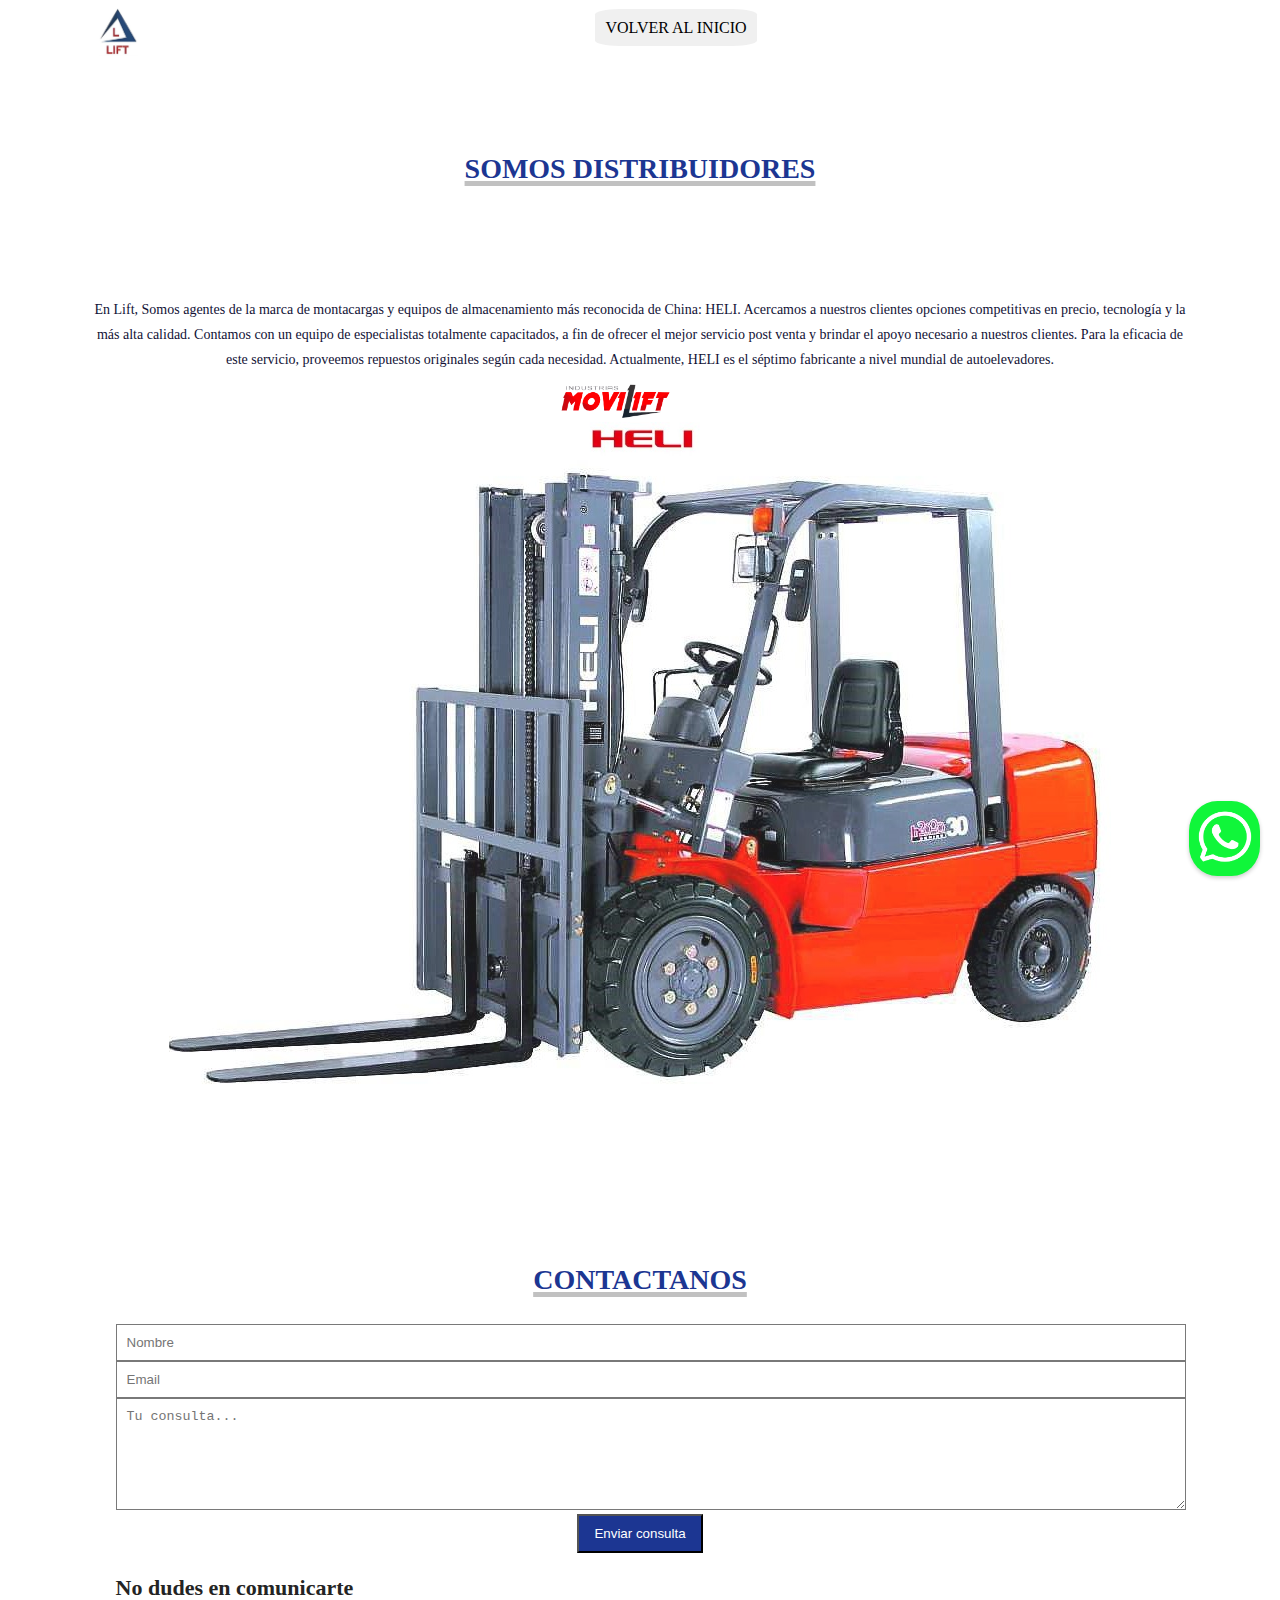
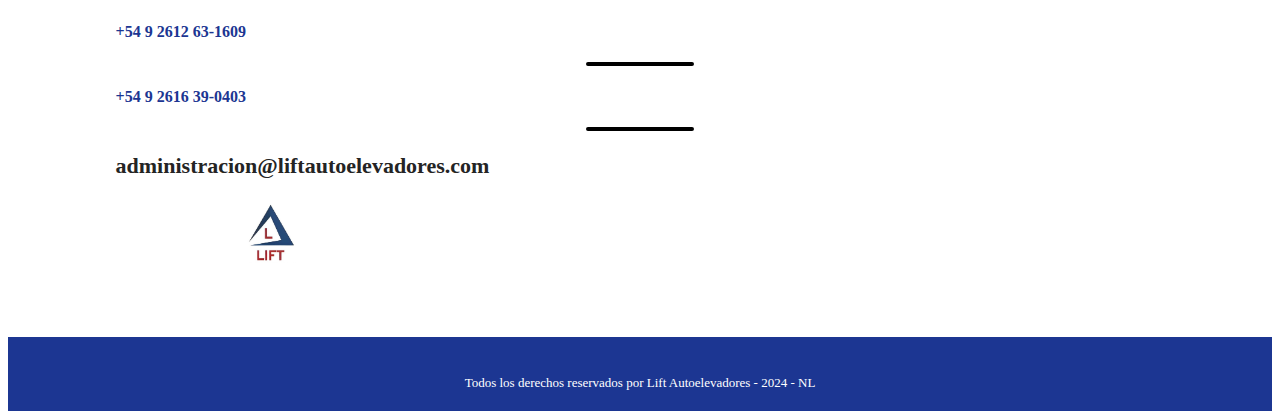
==== distribuidores.html @ 9d46b907 "final" ====
<!DOCTYPE html>
<html lang="es">

<head>
    <meta charset="UTF-8">
    <meta http-equiv="X-UA-Compatible" content="IE=edge">
    <meta name="viewport" content="width=device-width, initial-scale=1.0 user-scalable=no">
    <meta name="description" content="Sitio especialistas en detección de fugas de agua.">
    <meta name="keywords"  content="">
    <link rel="icon" type="image/jpg" href="./imagenes/logochico.jpeg" />
    <link href="https://cdn.jsdelivr.net/npm/bootstrap@5.3.2/dist/css/bootstrap.min.css" rel="stylesheet" integrity="sha384-T3c6CoIi6uLrA9TneNEoa7RxnatzjcDSCmG1MXxSR1GAsXEV/Dwwykc2MPK8M2HN" crossorigin="anonymous">
    <link rel="stylesheet" href="https://cdnjs.cloudflare.com/ajax/libs/font-awesome/6.1.1/css/all.min.css" integrity="sha512-KfkfwYDsLkIlwQp6LFnl8zNdLGxu9YAA1QvwINks4PhcElQSvqcyVLLD9aMhXd13uQjoXtEKNosOWaZqXgel0g==" crossorigin="anonymous" referrerpolicy="no-referrer"
    />
    <link rel="stylesheet" href="estilo.css">
    <title>Lift Autoelevadores</title>
</head>

<body>
    <!-- SECCION I N I C I O -->
    <section id="inicior">
        <div class="contenido m-auto">
            <header>
                <div class="contenido-header">
                    <img class="logo" src="./imagenes/logochico1.jpeg" alt="logo" width="40px">
                    <nav id="nav" class="">
                        <ul id="links">
                            
                            <li><a href="./index.html" onclick="seleccionar(this)" class="volver">VOLVER AL INICIO</a></li>
                            
                        </ul>
                    </nav>
                    <!-- Icono del menu responsive -->
                    <div id="icono-nav" onclick="responsiveMenu()">
                        <i class="fa-solid fa-bars hambuerguesa"></i>
                    </div> 
                    <div class="redes">
                        <a href="https://www.youtube.com/watch?v=YvhI1yljqeE" target="_blank" ><i class="fa-brands fa-youtube"></i></a>
                       
                        <a href="https://www.instagram.com/lift.autoelevadores/" target="_blank"><i class="fa-brands fa-instagram-square"></i></a>
                    </div>
                </div>
            </header>
           
            
                
        </div>
    </section>
 
 <!-- SECCION  Distribuidores-->
 
 <section>
    <div class="container" id="distribuidores">  
        <p class="titulo-seccion  text-center m-auto ">Somos Distribuidores</p>
 </div>
 </div>
    <div class="container-fluid" id="distribuidores"> 
        
        <div class="row" id="nosotros"> 
                    
           <div class="col-md-7 col-xs-12 sobremi m-auto foto">
        
               <p class="text-center text-black fw-bold ">En Lift, Somos agentes de la marca de montacargas y equipos de almacenamiento más reconocida de China: HELI.

                Acercamos a nuestros clientes opciones competitivas en precio, tecnología y la más alta calidad. Contamos con un equipo de especialistas totalmente capacitados, a fin de ofrecer el mejor servicio post venta y brindar el apoyo necesario a nuestros clientes. Para la eficacia de este servicio, proveemos repuestos originales según cada necesidad.
                
                Actualmente, HELI es el séptimo fabricante a nivel mundial de autoelevadores.</p>
                <div class="row m-auto">
                    <div  class="col-6 col-md-6 text-center mt-2 ">
                        <img class="" src="./imagenes/logomovilift.png" alt="" width="160px">
                    </div>
                    <div  class="col-6 col-md-6 text-center mt-2 ">
                        <img class="" src="./imagenes/heli.jpg" alt="" width="140px">
                    </div>
                    
                   
                </div>
           </div>
           <div  class="col-md-5 col-xs-12 m-auto ">
                   <img class="img-fluid foto-nosotros" src="./imagenes/auto4.jpg" alt="obra"   >  
               </div>
             
           </div>
             
       </div>
       
    
    
    
 
 
 
 
 </section>
       


  <!-- SECCTION C O N T A C T O -->


<section id="contacto" class="container">
    <p class="titulo-seccion mb-4 text-center m-auto ">Contactanos</p>

    <div class="contenedor-form ">
     <div class="container">
        <div class="row">
            <div class="col-lg-7 col-xs-12 mt-2">
                <form class="form" id="whatsappForm">
                    <div class="mb-3">
                      <input type="text" id="nombre" name="nombre" placeholder="Nombre" class="input-full">
                    </div>
                    <div class="mt-3">
                      <input type="email" id="email" placeholder="Email" class="input-full">
                    </div>
                    <div class="mt-3">
                      <textarea name="mensaje" id="mensaje" cols="10" rows="6" placeholder="Tu consulta..." class="input-full"></textarea>
                    </div>
                  
                    <div class="text-center">
                      <button type="button" id="enviarBtn" class="btn-enviar mb-2" onclick="enviarWhatsApp()">Enviar consulta</button>
                    </div>
                  </form>   
            </div>
            <div class="col-lg-5 col-xs-12 final ">
                <div class="m-auto">
                    <h3 class="titulo-formulario mt-4">No dudes en comunicarte</h3>
                <h4 class="telefonos fw-bold">+54 9 2612 63-1609</h4>
              <hr class="linea final">
                <h4 class="telefonos fw-bold">+54 9 2616 39-0403</h4>
              <hr class="linea final">
              
              <h3 class="titulo-formulario">administracion@liftautoelevadores.com </h3>
                </div>
                <img class="logoamarillo" src="./imagenes/logochico1.jpeg" alt="" width="50px"> 
        </div>
        
      </div>  
        
    </div>
</section>

    <!-- SECCION INFORMACION -->

    <div id="whatsapp-button">
        <a href="https://wa.me/542612631609?text=¡Hola,%20quisiera%20mas%20información!" target="_blank"><img src="./imagenes/whatsapp.png" >
        </a>
    </div>
    <footer id="footer" class="mt-3">
        
        <div class=" m-auto">
            <a class="redes1" href="https://youtu.be/YvhI1yljqeE?feature=shared" target="_blank" ><i class="fa-brands fa-youtube"></i></a>
            <a class="redes1" href="https://www.instagram.com/lift.autoelevadores/" target="_blank"><i class="fa-brands fa-instagram-square"></i></a>
            <p class="derechos">Todos los derechos reservados por Lift Autoelevadores - 2024 - NL</p>
    </footer>
    
       <script src="https://cdn.jsdelivr.net/npm/bootstrap@5.3.2/dist/js/bootstrap.bundle.min.js" integrity="sha384-C6RzsynM9kWDrMNeT87bh95OGNyZPhcTNXj1NW7RuBCsyN/o0jlpcV8Qyq46cDfL" crossorigin="anonymous"></script>
 </body>
    <script src="script.js"></script>
 </body>

 </html>
---- estilo.css ----
@import url('https://fonts.googleapis.com/css2?family=Poppins:ital,wght@0,100;0,200;0,300;0,400;0,500;0,600;0,700;0,800;0,900;1,100;1,200;1,300;1,400;1,500;1,600;1,700;1,800;1,900&display=swap')

        * {
            margin: 0;
            padding: 0;
            box-sizing: border-box;
            font-family: 'Poppins';
        }
        .cartas :hover{
            background-color:#e7e7e7
        }
        .volver{
            background-color: #f0f0f0;
            padding: 10px;
            border-radius: 15%;
          
        }
        
        .logoamarillo{
          margin-left: 130px; 
        }
        .logotran{
            display: none;
        }
        .color2 a{
            background-color:#1c3692;
            color:#ffffff;
        }
        .color2 a:hover{
            background-color: #0b1b54;
            color:#e4e4e4;
            font-weight: 700;
        }
        html {
            scroll-behavior: smooth;
        }
        /* *********************/
        /* seccion I N I C I O */
        /* *********************/
        .hambuerguesa{
            color:#1c3692;
            width: 30px;
            
        }
        
        /*linear-gradient( rgba(40, 3, 251, 0.441),rgba(37, 0, 245, 0.391)),*/
     
        .redes1 {
            color: #000000;
            
        }
        .redes1 :hover {
            color:#1c3692;
         }

       
        .titulos{
            font-size: 24px;
            font-weight: 800;
            
            
        }
       .inicio{
        color:#1c3692;
        font-weight:bold;
        font-size: 55px;
        margin-top: 30px;
        margin-right: 160px;
       
         }
         .inicio1{
           margin-left: 160px;
        }
        .inicio2{
            color:#1c3692;
            font-weight:bold;
            font-size: 50px;
    
         } 
         #inicio {
            background: url("./imagenes/baner7.png");
            background-size: cover;
             margin-top: 15px;
            background-position:center;
            height:103vh;
            

        }   
         
        #inicio .contenido header {
            background-color: rgb(255, 255, 255);
            position: fixed;
            width: 100%;
            z-index: 1100;
            top: 0;
        }
        
        #inicio .contenido header .contenido-header {
            max-width: 1100px;
            margin: auto;
            display: flex;
            justify-content: space-between;
            align-items: center;
            padding: 6px 10px;
        }
        
        
        #inicio .contenido header .contenido-header nav ul {
            list-style: none;
            display: flex;
            align-items: center;
            margin-top: 10px;
        }
        
        #inicio .contenido header .contenido-header nav ul li a {
            text-decoration: none;
            color: rgb(0, 0, 0);
            margin: 0 12px;
            font-weight: 500;
            transition: .5s;

        }
        
        #inicio .contenido header .contenido-header nav ul li a:hover {
            color:#1c3692;
            font-weight: 800;
        
            
        }
        
        #inicio .contenido header .contenido-header .redes a {
            text-decoration: none;
            font-size: 16px;
            color:#ffffff;
            display: inline-block;
            margin-left: 10px;
            transition: .5s;
            font-weight: 500;
            padding: 5px;
            background-color: #1c3692bb;
            
            
        }
        
        #inicio .contenido header .contenido-header .redes a:hover {
            color:#ffffff;
            font-weight: 600;
            transform: scale(1.1, 1.1);
        }
        
        #inicio .contenido header .contenido-header .seleccionado {
            color:#db2427;
        }
        
        #inicio .contenido .presentacion {
            height: 75vh;
            margin: auto;
           
            display: flex;
            flex-direction: column;
            align-items: center;
            justify-content: center;
    
        }
       
        
        
        #inicio .contenido .presentacion .ayuda1 h3 {
            display: none;
            font-size: 40px;
            margin-bottom: 105px;
            text-align: center;
            color:#ffffff;
             font-weight: 900;
            padding: 20px;
            background-color:#1c3692d7;
        }
        
        
        
        #inicio .contenido .presentacion .descripcion {
            max-width: 70px;
            margin: 25px auto;
            font-size: 18px;
            text-align: center;
        }
        
        #inicio .contenido .presentacion a {
            text-decoration: none;
            display: inline-block;
            margin: 25px;
            padding: 20px 25px;
            border: 2px solid #fff;
            border-radius: 50px;
            color: #000000;
            font-weight: bold;
            text-transform: uppercase;
            transition: .5s;
        }
        
        #inicio .contenido .presentacion a:hover {
            background-color:#ffc107;
            transform: scale(1.2, 1.2);
            
        }
        
        #icono-nav {
            color: #fff;
            display: none;
        }


        
        #icono-nav {
            color: #fff;
            display: none;
        }



        #inicior{
            background: none;
            background-size: none;
            
            background-position:center;
            height:13vh;

      
        } 
        #inicior .contenido header {
            background-color: rgb(255, 255, 255);
            position: fixed;
            width: 100%;
            z-index: 1100;
            top: 0;
        }
        
        #inicior .contenido header .contenido-header {
            max-width: 1100px;
            margin: auto;
            display: flex;
            justify-content: space-between;
            align-items: center;
            padding: 6px 20px;
        }
        
        
        #inicior .contenido header .contenido-header nav ul {
            list-style: none;
            display: flex;
            align-items: center;
            margin-top: 10px;
        }
        
        #inicior .contenido header .contenido-header nav ul li a {
            text-decoration: none;
            color: rgb(0, 0, 0);
            margin: 0 12px;
            font-weight: 500;
            transition: .5s;

        }
        
        #inicior .contenido header .contenido-header nav ul li a:hover {
            color:#1c3692;
            font-weight: 800;
            transform: scale(1.9, 1.9);
            
        }
        
        #inicior .contenido header .contenido-header .redes a {
            text-decoration: none;
            color:#000000;
            display: inline-block;
            margin-left: 10px;
            transition: .5s;
            font-weight: 1000;
            
        }
        
        #inicior .contenido header .contenido-header .redes a:hover {
            color:#1c3692;
            font-weight: 600;
            transform: scale(1.6, 1.6);
        }
          

        /* *********************/
        /* seccion NOSOTROS */
        /* *********************/        

        .problema {

            color:#ffc107;
        }
        .problema :hover {
            transform: scale(1.2, 1.2);
            
        }

        #nosotros {
            max-width: 1100px;
            margin: auto;
            padding: 70px 15px;
            color: #111135;
            
        }
    
        #nosotros .sobremi {
            margin: 10 40px;
            
        }
        
        #nosotros .sobremi .titulo-seccion {
            font-size: 28px;
            font-weight: 800;
            text-transform: uppercase;
            color: #1c3692;
            text-decoration: underline;
            text-decoration-color:#c1c1c1;
            text-decoration-thickness: 5px;
        }
        
        #nosotros .sobremi h2 {
            font-size: 34px;
            font-weight: bold;
            margin: 20px 0;
            letter-spacing: 2px;
        }
        
        #nosotros .sobremi h2 span {
            color:#ffc107;
        }
        
        #nosotros .sobremi h3 {
            font-size: 18px;
            font-weight: 500;
            text-transform: uppercase;
            margin-bottom: 20px;
            letter-spacing: 1px;
        }
        
        #nosotros .sobremi p {
            font-size: 14px;
            line-height: 25px;
            margin-bottom: 12px;
        }

        
        #nosotros .sobremi a {
            display: inline-block;
            text-decoration: none;
            color: #000;
            border-radius: 30px;
            border: 1px solid #000;
            padding: 10px 20px;
            margin-top: 30px;
            transition: .5s;
           
        }
        
        #nosotros .sobremi a:hover {
            background-color:#ffc107;
            color: #050505;
        }

        #whatsapp-button {
            position: fixed;
            bottom: 20px;
            right: 20px;
        }

        .foto-nosotros{
         opacity: 0.9;
         
         
        }
        .foto-nosotros:hover{
            opacity: 1.9; 
           
        }

       
        #whatsapp-button a img {
            width: 55px; /* Ajusta el tamaño según tu preferencia */
            border-radius: 40%;
            box-shadow: 0 2px 4px rgba(0, 0, 0, 0.2);
            background-color: #10f63a; /* Color de WhatsApp */
            padding: 8px;
            
        }
        
        #whatsapp-button a img:hover {
            background-color:#1c3692;/* Cambia el color al pasar el mouse */
            opacity: 1;
            
        }
        

        .contador-obras {
            background: linear-gradient(#1c3692, #0000008a,#ef0d0d7b,#0000008a, #1c3692), url("./imagenes/portada.jpg");
            background-size: cover;
            background-position:center;
            height:35vh;
            width: 90%;
            align-items: center;
            justify-content: center;
    
        }
        .counting{
            
            
            align-items: center;
            justify-content: center;
    
        }
                    
        
        .counting .count{
            font-size: 45px;
            color: rgb(255, 255, 255);
            font-weight: 800;
            
        }



       
        /* seccion S K I L L S */
        /* *********************/
        
        .seccion2 {
            width: 80%;
            border-radius: 5px;
            color: white;
            
          }
        .direccion {
            color: #575656;
          }
        .datos {
            font-size: small;
            color: #575656;
          }
        .color1 {
            font-family: Georgia, "Times New Roman", Times, serif;
            color:#ffc107;
          }
        .parrafo {
            color: #575656;
          }
        
        .nombre {
            color:#ffc107;
            font-weight: 500;
          }
        .contenedor-skills {
            background: linear-gradient(#000000d3,#1c3692dd,#00000000,#1c369292,#000000d3 ), url("./imagenes/autoelevador0.jpg");
            background-repeat: no-repeat;
            background-size: cover;
            color: #fff;
            background-position: center center;
            padding: 40px ;
            text-align: center;
        }
        
        .contenedor-skills .skill {
            max-width: 800px;
            margin: 20px auto;
        }
        
        .contenedor-skills .skill .info {
            display: flex;
            justify-content: space-between;
        }
        
        .contenedor-skills .skill .lista {
            display: inline-block;
            margin-right: 20px;
            height: 10px;
            width: 10px;
            background-color: #fff;
        }
        
        .contenedor-skills .skill .barra {
            background-color: #919191;
            width: 100%;
            height: 6px;
            margin: 0px 0px;
        }
        
        .contenedor-skills .skill .barra .barra-progreso1 {
            background-color: #fff;
            width: 65%;
            height: 6px;
            animation: progreso1 2s forwards;
        }
        
        .contenedor-skills .skill .barra .barra-progreso2 {
            background-color: #ffffff;
            width: 90%;
            height: 6px;
            animation: progreso2 2s forwards;
        }
        
        .contenedor-skills .skill .barra .barra-progreso3 {
            background-color: #fff;
            width: 90%;
            height: 6px;
            animation: progreso3 2s forwards;
        }
        
        .contenedor-skills .skill .barra .barra-progreso4 {
            background-color: #fff;
            width: 85%;
            height: 6px;
            animation: progreso4 2s forwards;
        }
        
        @keyframes progreso1 {
            0% {
                width: 0;
            }
            100% {
                width: 99.5%;
            }
        }
    
         
        #servicios {
            padding: 70px 15px;
            text-align: center;
            background-color: #ffffff;
        }
        
        
        #servicios .titulo-seccion {
            font-size: 28px;
            font-weight: 800;
            text-transform: uppercase;
            color: #1c3692;
            text-decoration: underline;
            text-decoration-color:#c1c1c1;
            text-decoration-thickness: 5px;
        }
        
        #servicios .fila {
            display: flex;
            justify-content: space-between;
            max-width: 1150px;
            margin: 30px auto;
        }
          
       
        

        #servicios .fila .servicio {
            max-width: 350px;
            background-color:#1c3692;
            padding: 28px;
            margin: 0 5px;
            border-radius: 5px;
            transition: .5s;
        }
        
        #servicios .fila .servicio:hover {
            box-shadow: 5px 5px 10px #db2427, -5px -5px 10px#1c3692;
        }
        
        #servicios .fila .servicio .icono {
            display: inline-block;
            width: 80px;
            height: 80px;
            border-radius: 50%;
            background-color:#db2427;
            padding: 20px;
            margin-bottom: 25px;
        }
    
        
        #servicios .fila .servicio h4 {
            font-size: 22px;
            margin-bottom: 25px;
        }
        
        #servicios .fila .servicio hr {
            width: 30%;
            margin: auto;
            color: #ffffff;
            margin-bottom: 25px;
            border: 2px solid #ffffff; 
        
           border-radius: 3px;
            
        }
        
        #servicios .fila .servicio ul {
            
           
          
            margin-bottom: 10px;
        }
        
        #servicios .fila .servicio p {
            font-size: 14px;
            line-height: 22px;
        }




        /* *********************/
        /* seccion C O N T A C T O */
        /* *********************/
        

    
        #contacto  {
            padding: 70px 15px;
            text-align: center;
            background-color: #ffffff;
            margin: auto;
            
             }
            
    #contacto .contenedor-form .fila {
    margin-bottom: 15px;
    }
    
    #contacto .contenedor-form input,
    #contacto .contenedor-form textarea {
    padding: 10px;
    border: 0.5px solid #0000008a;
    
    }
    
    
    #contacto .contenedor-form .input-full {
    width: 100%;
    }
    

    
    #contacto .contenedor-form {
    max-width: 85%;
    margin: auto;
    }
    
    #contacto .contenedor-form .fila {
    margin-bottom: 15px;
    }
    
    #contacto .contenedor-form input,
    #contacto .contenedor-form textarea {
    padding: 10px;
    border: 0.5px solid #0707078a;
    
    }
    
    .final {
        text-align: start;
       
    }
    #contacto .contenedor-form .input-full {
    width: 100%;
    }
    
    #contacto .titulo-seccion {
        font-size: 28px;
        font-weight: 800;
        text-transform: uppercase;
        color: #1c3692;
        text-decoration: underline;
        text-decoration-color:#c1c1c1;
        text-decoration-thickness: 5px;
    }
    
    #contacto .btn-enviar {
    display: block;
    margin: auto;
    cursor: pointer;
    transition: .5s;
    padding: 10px 15px !important;
    background-color:#1c3692;
    color: #ffffff;
    }
    #contacto .btn-enviar:hover{
    background-color:#1c3692;
    color:#000000;  
    font-weight: 700;
    }   
    #contacto .titulo-formulario {
    font-size: 22px;
    color: #242424;
    font-weight: 700;
     
     
    }
    .linea {
        border: 2px solid #000000; 
        
         width: 10%;
        border-radius: 3px; 

    }
 
     /*seccion distribuidores */

      
        #distribuidores {
             

            text-align: center;
            background-color: #ffffff;
            
        }
        
        
        #distribuidores .titulo-seccion {
           
            font-size: 28px;
            font-weight: 800;
            text-transform: uppercase;
            color: #1c3692;
            text-decoration: underline;
            text-decoration-color:#c1c1c1;
            text-decoration-thickness: 5px;
        }   
        .subrayado{
            text-decoration: underline;
            color: #1c3692;
        }
        .carousel-container {
            
            overflow: hidden;
            width: 100%;
        }
        
        .carousel {
            padding: 70px 15px;
            display: flex;
            transition: transform 0.2s ease-in-out;
        }
        
        .carousel img {
            width: 100px; /* Ajusta el tamaño según tus necesidades */
            margin: 0 50px; /* Espacio entre las imágenes */
        }
        /*#fondo{
            
            background: url("./imagenes/fondo.png");
            background-size: cover;
             margin-top: 15px;
            background-position:center;
            height:80vh;
        }
        .fondo2{
            display: none;
        }*/
        /* *********************/
        /* seccion F O O T E R */
        /* *********************/

        footer {
           background-color:#1c3692;
            color: #ffffff;
            text-align: center;
            padding: 7px 0;
        }
        
        footer .redes1 {
            text-decoration: none;
            color: #ffffff;
            display: inline-block;
            margin: 5px;
            font-size: 26px;
        }
        #footer .redes1 :hover {
            color:#ffffff;
            font-weight: 400;
            transform: scale(1.2, 1.2);
         }

/* Estilos para el contenedor del texto */
.text-container {
    text-align: center;
    margin-top: 100px;
    font-size: 24px;
    font-weight: bold;
}

/* Estilos para el texto a revelar */
.reveal-text {
    opacity: 0;
    animation: reveal 4s linear forwards;
}

@keyframes reveal {
    0% {
        opacity: 0;
    }
    100% {
        opacity: 1;
    }
}

.derechos{
    font-size: small;
    font-weight: 500;
}
.img{
    display: flex;
    width: 600px;
    height: 430px;
  
} 
.img img {
    width: 0px;
    flex-grow: 1;
    object-fit: cover;
    opacity: .8;
    transition: .5s ease;
    
}

.img img:hover{
    cursor:all-scroll;
    width: 300px;
    opacity: 1;
    filter: contrast(120%);

}


.portada{
     
    align-items: center;
    justify-content: center;

}
.portada1{
    padding: 40px 0px;
    align-items: center;
    justify-content: center;

}
.telefonos{
    color: #1c3692;
}

        /* *********************/
        /* seccion R E S P O N S I V E */
        /* *********************/
        
        @media screen and (max-width: 800px) {
           
            .redes {
                display: none;
            }
            
            nav {
                display: none;
            }
            nav.responsive {
                display: block;
                background-color: rgba(255, 255, 255, 0.8);
                width: 100%;
                position: absolute;
                top: 40px;
                left: 0;
                
                
    
            }
            nav.responsive ul {
                display: block !important;
                text-align: center;
                
            }
            nav.responsive ul li {
                margin: 5px 0;
            }
            #icono-nav {
                display: block;

            }
            
            
            
             /* seccion HABLIDADES MI */
             .contenedor-skills {
                padding: 50px 20px;
            }
            
             /* seccion SERVICIOS */
              #nosotros {
                padding: 50px 0;
              }
        #servicios {
            padding: 50px 0;
        }
        #servicios .fila {
            display: block;
        }
        #servicios .fila .proyecto {
            margin: 10px auto;
        }
        /* seccion CONTACTO */
        #contacto {
            padding: 50px 0px;
        }
        #contacto .contenedor-form .mitad {
            margin-bottom: 15px;
            display: block;
        }
        #contacto .contenedor-form .mitad input {
            width: 100%;
            margin-bottom: 15px;
        }
     
            .logo{
                width: 30px;
                margin-left: 15px;
            }
            .linea{
                display: none;
            }
            .final {
                text-align: center;
               
            }
            
            .logoamarillo{
                margin-left: 0px; 
                width: 75px;
            }

            .contador-obras {
               
                background-size: cover;
                background-position:center;
                height: 75vh;
                align-items: center;
                justify-content: center;
        
            }
            .counting{

                align-items: center;
                justify-content: center;
        
            }
                        
        
            .counting .count{
                font-size: 45px;
                color: rgb(255, 255, 255);
                font-weight: 800;
                
            }
            #contacto .titulo-formulario {
    
                font-size: 15px;
                font-weight: 700;
                color: #000000;
                 
                 
                }
          .redes1 {
                    color: #ffffff;
                }
                .redes1 :hover {
                    color:#ffc107;
                    
                 }
                 #icono-nav {
                    display: block;
                }
                #inicio{
                    background: url("./imagenes/2.png");
                    background-size: cover;
                     margin-top: 15px;
                    background-position:center;
                    height:75vh;
                }
             
                #inicio .contenido .presentacion .ayuda1 h3 {
                    font-size: 20px;
                  
                    #inicio .contenido .presentacion .ayuda1 h3 {
                        font-size: 25px;
                        margin-bottom: 125px;
                        text-align: center;
                        color:#ffffff;
                         font-weight: 900;
                        padding: 20px;
                        background-color:#1c3692cb;
                    }
                    
                /* seccion SOBRE MI */
                #sobremi {
                    padding: 50px 0;
                    display: block;
                }
                #sobremi .contenedor-foto {
                    max-width: 200px;
                    margin: auto;
                }
                #sobremi .contenedor-foto img {
                    width: 100%;
                    padding: 8px;
                }
                #sobremi .sobremi .titulo-seccion {
                    text-align: center;
                    margin-top: 10px;
                }
                #sobremi .sobremi h2 {
                    font-size: 25px;
                    
                }
                /* seccion MIS SERVICIOS */
                #servicios {
                    padding: 40px 15px;
                }
                #servicios .fila {
                    display: block;
                }
                #servicios .fila .servicio {
                    margin: 10px auto;
                }
                /* seccion HABLIDADES MI */
                .contenedor-skills {
                    padding: 50px 20px;
                }
                /* seccion PORTFOLIO */
                #portfolio {
                    padding: 50px 0;
                }
                #portfolio .fila {
                    display: block;
                }
                #portfolio .fila .proyecto {
                    margin: 10px auto;
                }
                /* seccion CONTACTO */
                #contacto {
                    padding: 50px 0px;
                }
                #contacto .contenedor-form .mitad {
                    margin-bottom: 15px;
                    display: block;
                }
                #contacto .contenedor-form .mitad input {
                    width: 100%;
                    margin-bottom: 15px;
                }


                
            }
            
                     /* seccion MIS SERVICIOS */
            #servicios {
                padding: 50px 15px;
            }
            #servicios .fila {
                display: block;
            }
            #servicios .fila .servicio {
                margin: 10px auto;
            }
           
            .logonos{
                display: none;
            }
            #inicio .contenido .presentacion {
                height: 75vh;
                margin: auto;
               
                display: flex;
                flex-direction: column;
                align-items: center;
                justify-content: center;
        
            }
           
            
            
            #inicio .contenido .presentacion .ayuda1 h3 {
                display: flex;
                font-size: 30px;
                margin-bottom: 105px;
                text-align: center;
                color:#ffffff;
                 font-weight: 900;
                padding: 20px;
                background-color:#1c3692d7;
            }
            .carousel img {
                width: 80px; /* Ajusta el tamaño para pantallas más pequeñas */
                margin: 0 15px;
            }
            .carousel {
                padding: 40px 15px;
                display: flex;
                transition: transform 0.2s ease-in-out;
            }
            
 }
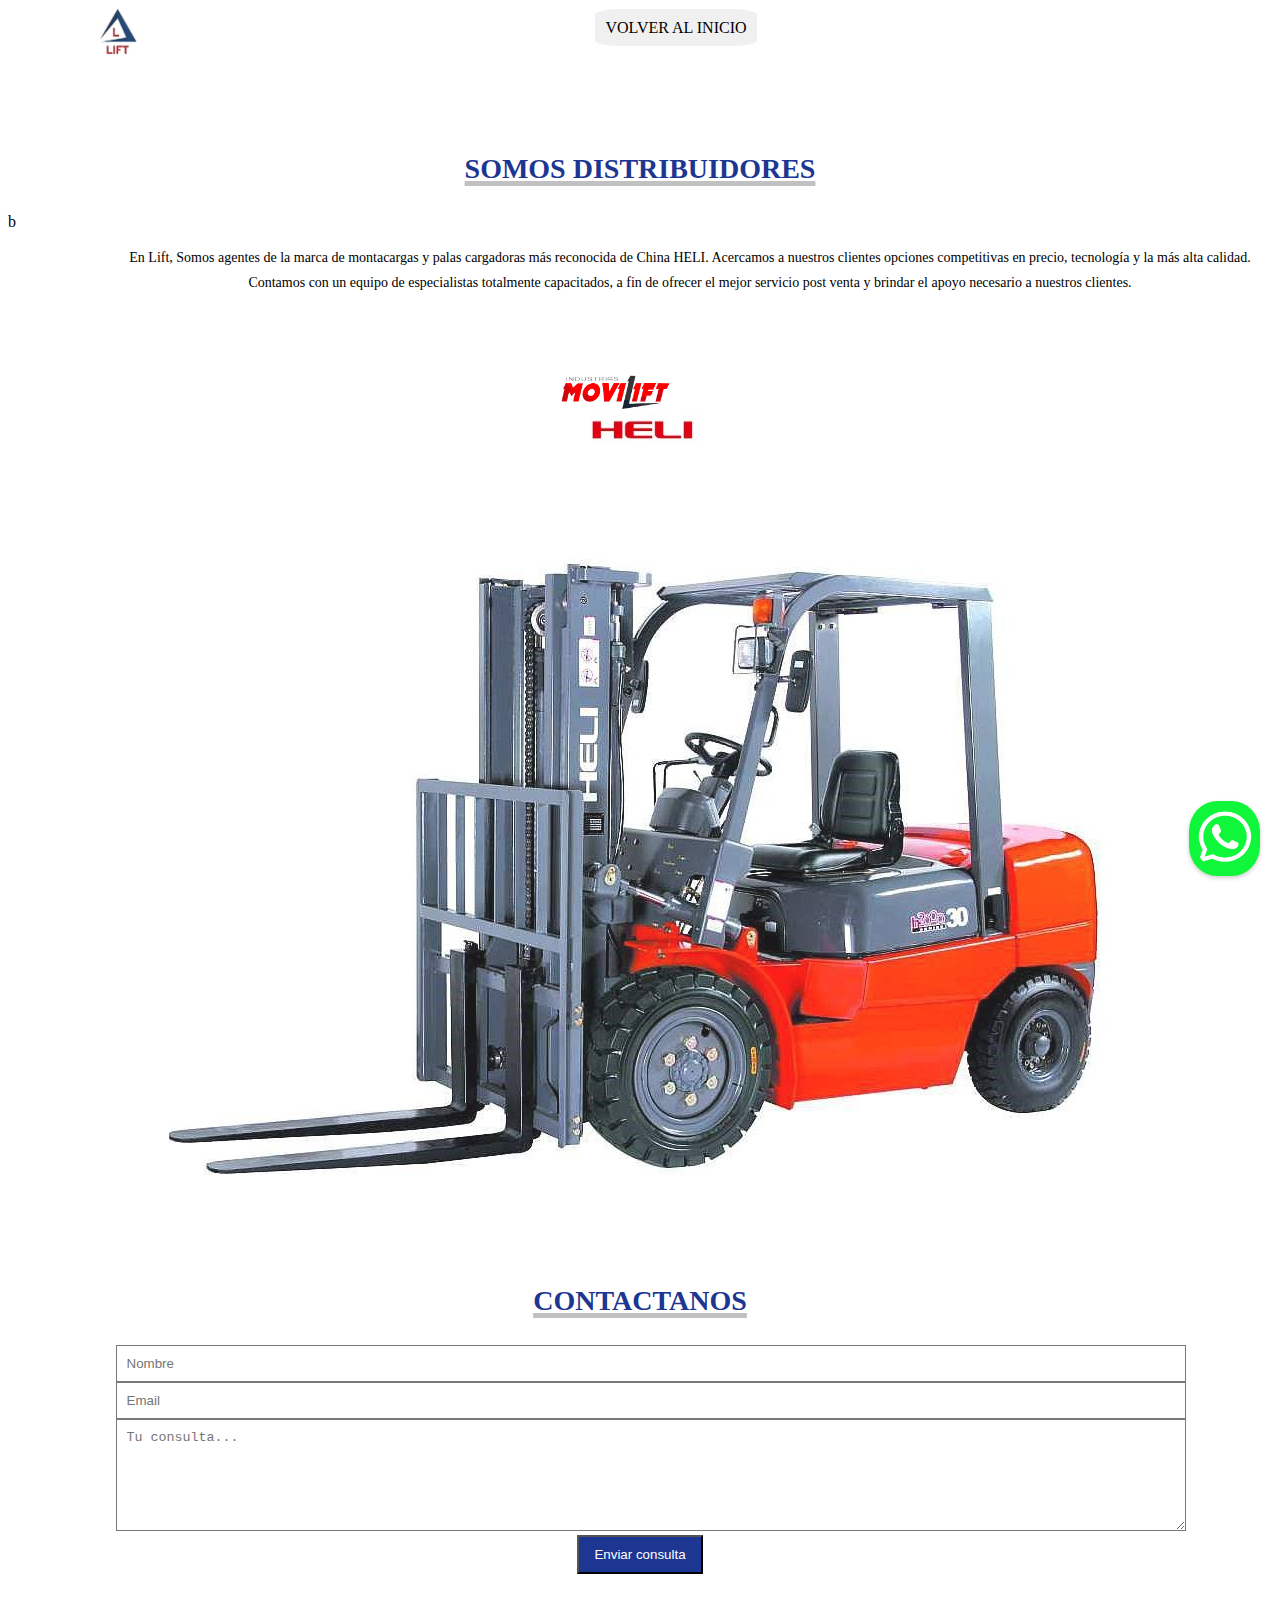
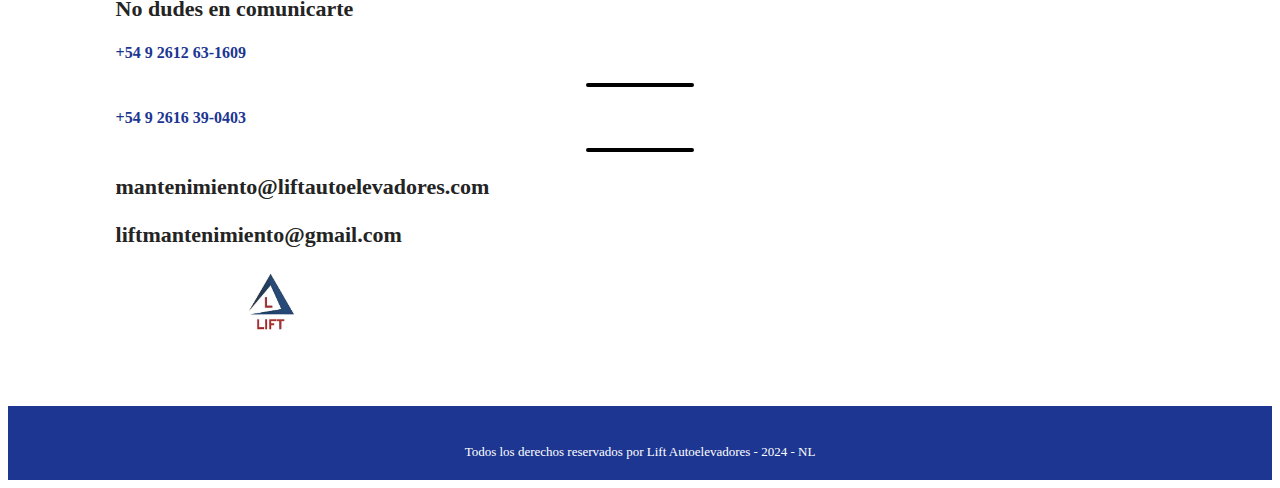
==== commit 0a3f9070: "ultimos cambios" ====
--- a/distribuidores.html
+++ b/distribuidores.html
@@ -53,47 +53,29 @@
     <div class="container" id="distribuidores">  
         <p class="titulo-seccion  text-center m-auto ">Somos Distribuidores</p>
  </div>
- </div>
+ </div>b
     <div class="container-fluid" id="distribuidores"> 
         
-        <div class="row" id="nosotros"> 
+        <div class="row" id="nosotros1"> 
                     
-           <div class="col-md-7 col-xs-12 sobremi m-auto foto">
-        
-               <p class="text-center text-black fw-bold ">En Lift, Somos agentes de la marca de montacargas y equipos de almacenamiento más reconocida de China: HELI.
-
-                Acercamos a nuestros clientes opciones competitivas en precio, tecnología y la más alta calidad. Contamos con un equipo de especialistas totalmente capacitados, a fin de ofrecer el mejor servicio post venta y brindar el apoyo necesario a nuestros clientes. Para la eficacia de este servicio, proveemos repuestos originales según cada necesidad.
-                
-                Actualmente, HELI es el séptimo fabricante a nivel mundial de autoelevadores.</p>
-                <div class="row m-auto">
-                    <div  class="col-6 col-md-6 text-center mt-2 ">
+           <div class="col-md-5 col-xs-12 sobremi1 m-auto foto ">
+               <p class="text-center text-black fw-bold ">En Lift, Somos agentes de la marca de montacargas  y palas cargadoras más reconocida de China HELI. Acercamos a nuestros clientes opciones competitivas en precio, tecnología y la más alta calidad. Contamos con un equipo de especialistas totalmente capacitados, a fin de ofrecer el mejor servicio post venta y brindar el apoyo necesario a nuestros clientes.</p>
+                <div class="row m-auto ">
+                    <div  class="col-6 col-md-6 text-end  ">
                         <img class="" src="./imagenes/logomovilift.png" alt="" width="160px">
                     </div>
-                    <div  class="col-6 col-md-6 text-center mt-2 ">
+                    <div  class="col-6 col-md-6 text-end doslogos ">
                         <img class="" src="./imagenes/heli.jpg" alt="" width="140px">
                     </div>
-                    
-                   
                 </div>
            </div>
-           <div  class="col-md-5 col-xs-12 m-auto ">
+           <div  class="col-md-7 col-xs-12 m-auto ">
                    <img class="img-fluid foto-nosotros" src="./imagenes/auto4.jpg" alt="obra"   >  
                </div>
-             
-           </div>
-             
+           </div> 
        </div>
-       
-    
-    
-    
- 
- 
- 
- 
  </section>
        
-
 
   <!-- SECCTION C O N T A C T O -->
 
@@ -129,7 +111,8 @@
                 <h4 class="telefonos fw-bold">+54 9 2616 39-0403</h4>
               <hr class="linea final">
               
-              <h3 class="titulo-formulario">administracion@liftautoelevadores.com </h3>
+              <h3 class="titulo-formulario">mantenimiento@liftautoelevadores.com </h3>
+              <h3 class="titulo-formulario">liftmantenimiento@gmail.com </h3>
                 </div>
                 <img class="logoamarillo" src="./imagenes/logochico1.jpeg" alt="" width="50px"> 
         </div>
--- a/estilo.css
+++ b/estilo.css
@@ -727,6 +727,19 @@
             text-decoration-color:#c1c1c1;
             text-decoration-thickness: 5px;
         }   
+        #nosotros1 .sobremi1 {
+            margin: 70 15px;
+            
+        }
+        #nosotros1 .sobremi1 p {
+            font-size: 14px;
+            line-height: 25px;
+           margin-bottom: 80px;
+           padding-left: 100px;
+        }
+        .doslogos{
+            margin-bottom: 100px;
+        }
         .subrayado{
             text-decoration: underline;
             color: #1c3692;
@@ -1106,7 +1119,18 @@
                 display: flex;
                 transition: transform 0.2s ease-in-out;
             }
-            
+            #nosotros1 .sobremi1 p {
+                font-size: 14px;
+                line-height: 25px;
+               margin-bottom:30px;
+               padding-left: 0px;
+               text-align: center;
+            }
+            .doslogos{
+                margin-bottom: 30px;
+                text-align: center;
+                
+            }
  }
          
         
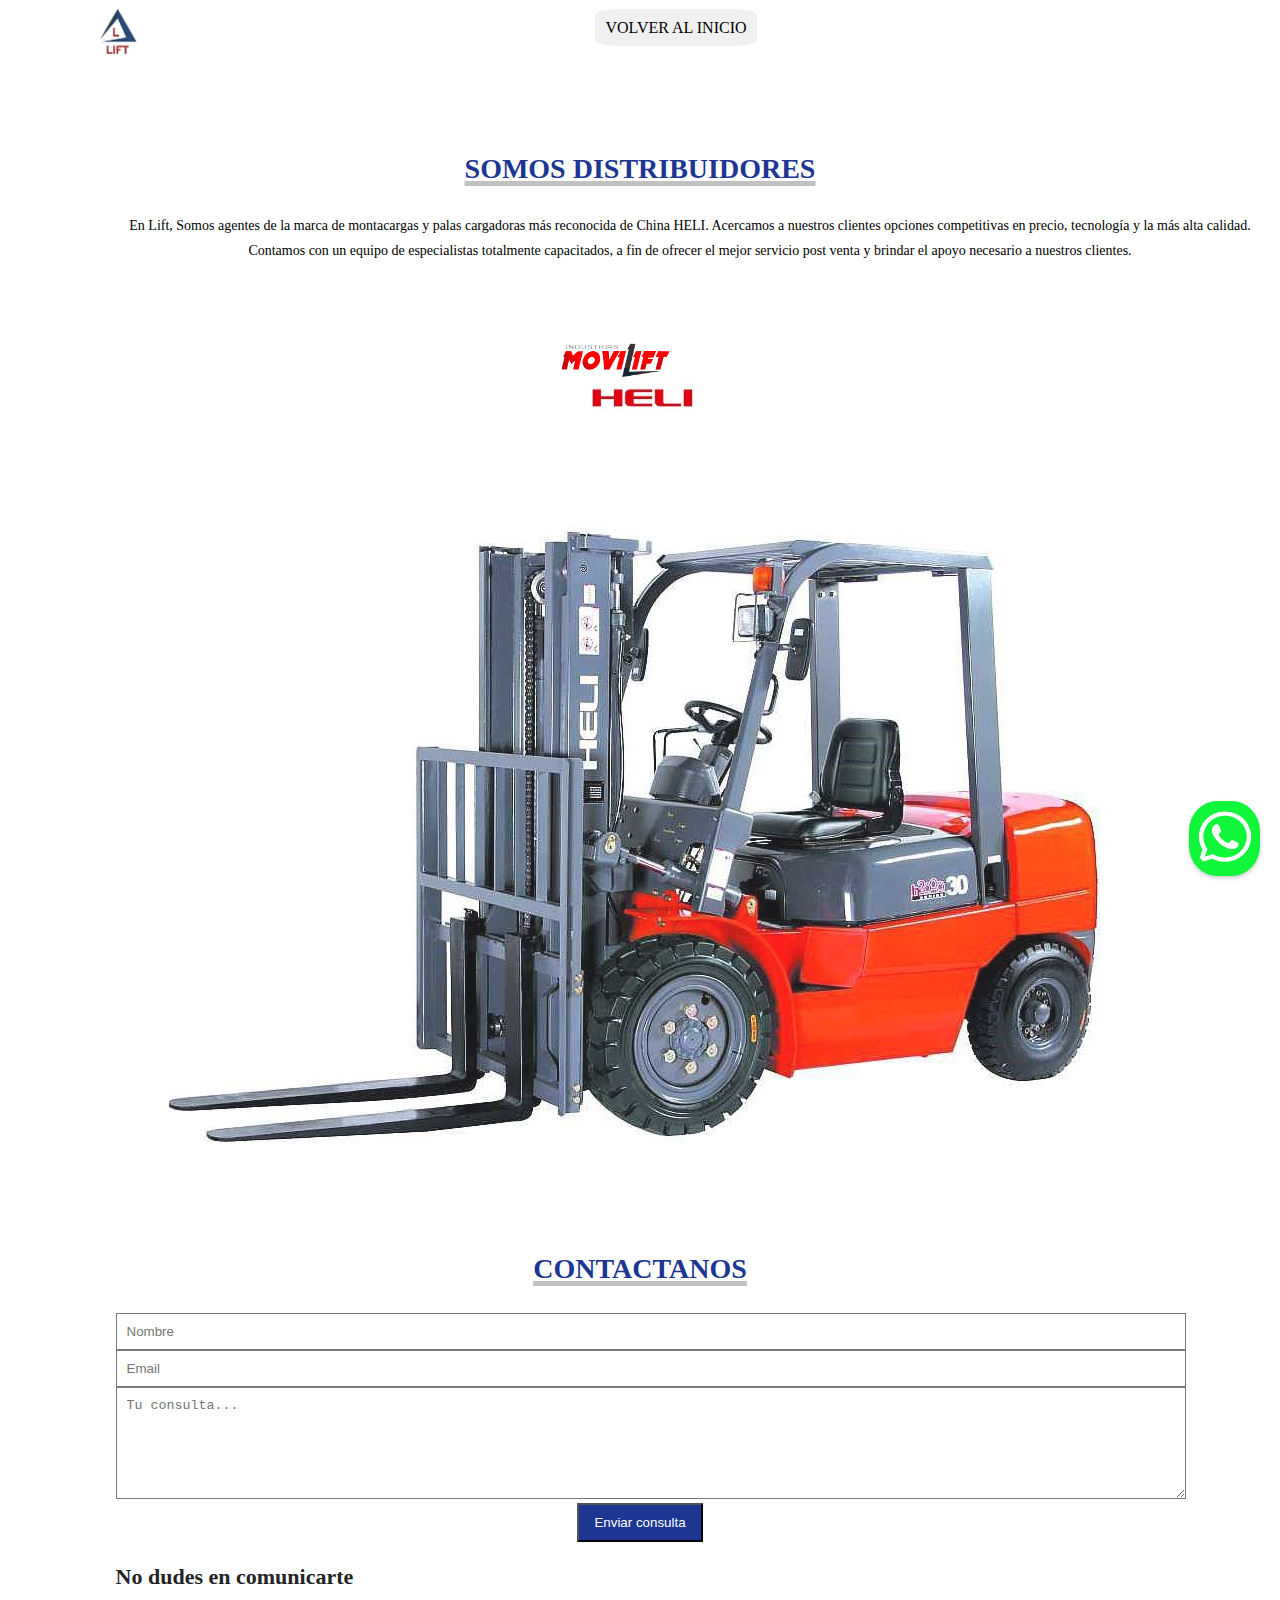
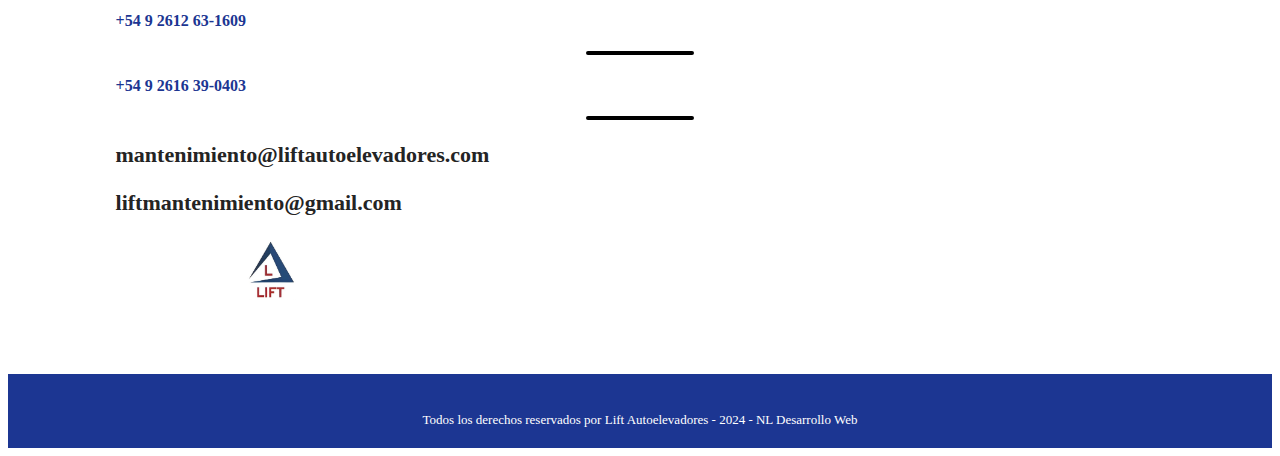
==== commit 355247db: "final" ====
--- a/distribuidores.html
+++ b/distribuidores.html
@@ -53,7 +53,7 @@
     <div class="container" id="distribuidores">  
         <p class="titulo-seccion  text-center m-auto ">Somos Distribuidores</p>
  </div>
- </div>b
+ </div>
     <div class="container-fluid" id="distribuidores"> 
         
         <div class="row" id="nosotros1"> 
@@ -133,7 +133,8 @@
         <div class=" m-auto">
             <a class="redes1" href="https://youtu.be/YvhI1yljqeE?feature=shared" target="_blank" ><i class="fa-brands fa-youtube"></i></a>
             <a class="redes1" href="https://www.instagram.com/lift.autoelevadores/" target="_blank"><i class="fa-brands fa-instagram-square"></i></a>
-            <p class="derechos">Todos los derechos reservados por Lift Autoelevadores - 2024 - NL</p>
+            <a class="redes1" href="https://www.facebook.com/profile.php?id=61556546189919&mibextid=ZbWKwL"  target="_blank"><i class="fa-brands fa-facebook"></i></a>
+            <p class="derechos">Todos los derechos reservados por Lift Autoelevadores - 2024 - NL Desarrollo Web</p>
     </footer>
     
        <script src="https://cdn.jsdelivr.net/npm/bootstrap@5.3.2/dist/js/bootstrap.bundle.min.js" integrity="sha384-C6RzsynM9kWDrMNeT87bh95OGNyZPhcTNXj1NW7RuBCsyN/o0jlpcV8Qyq46cDfL" crossorigin="anonymous"></script>
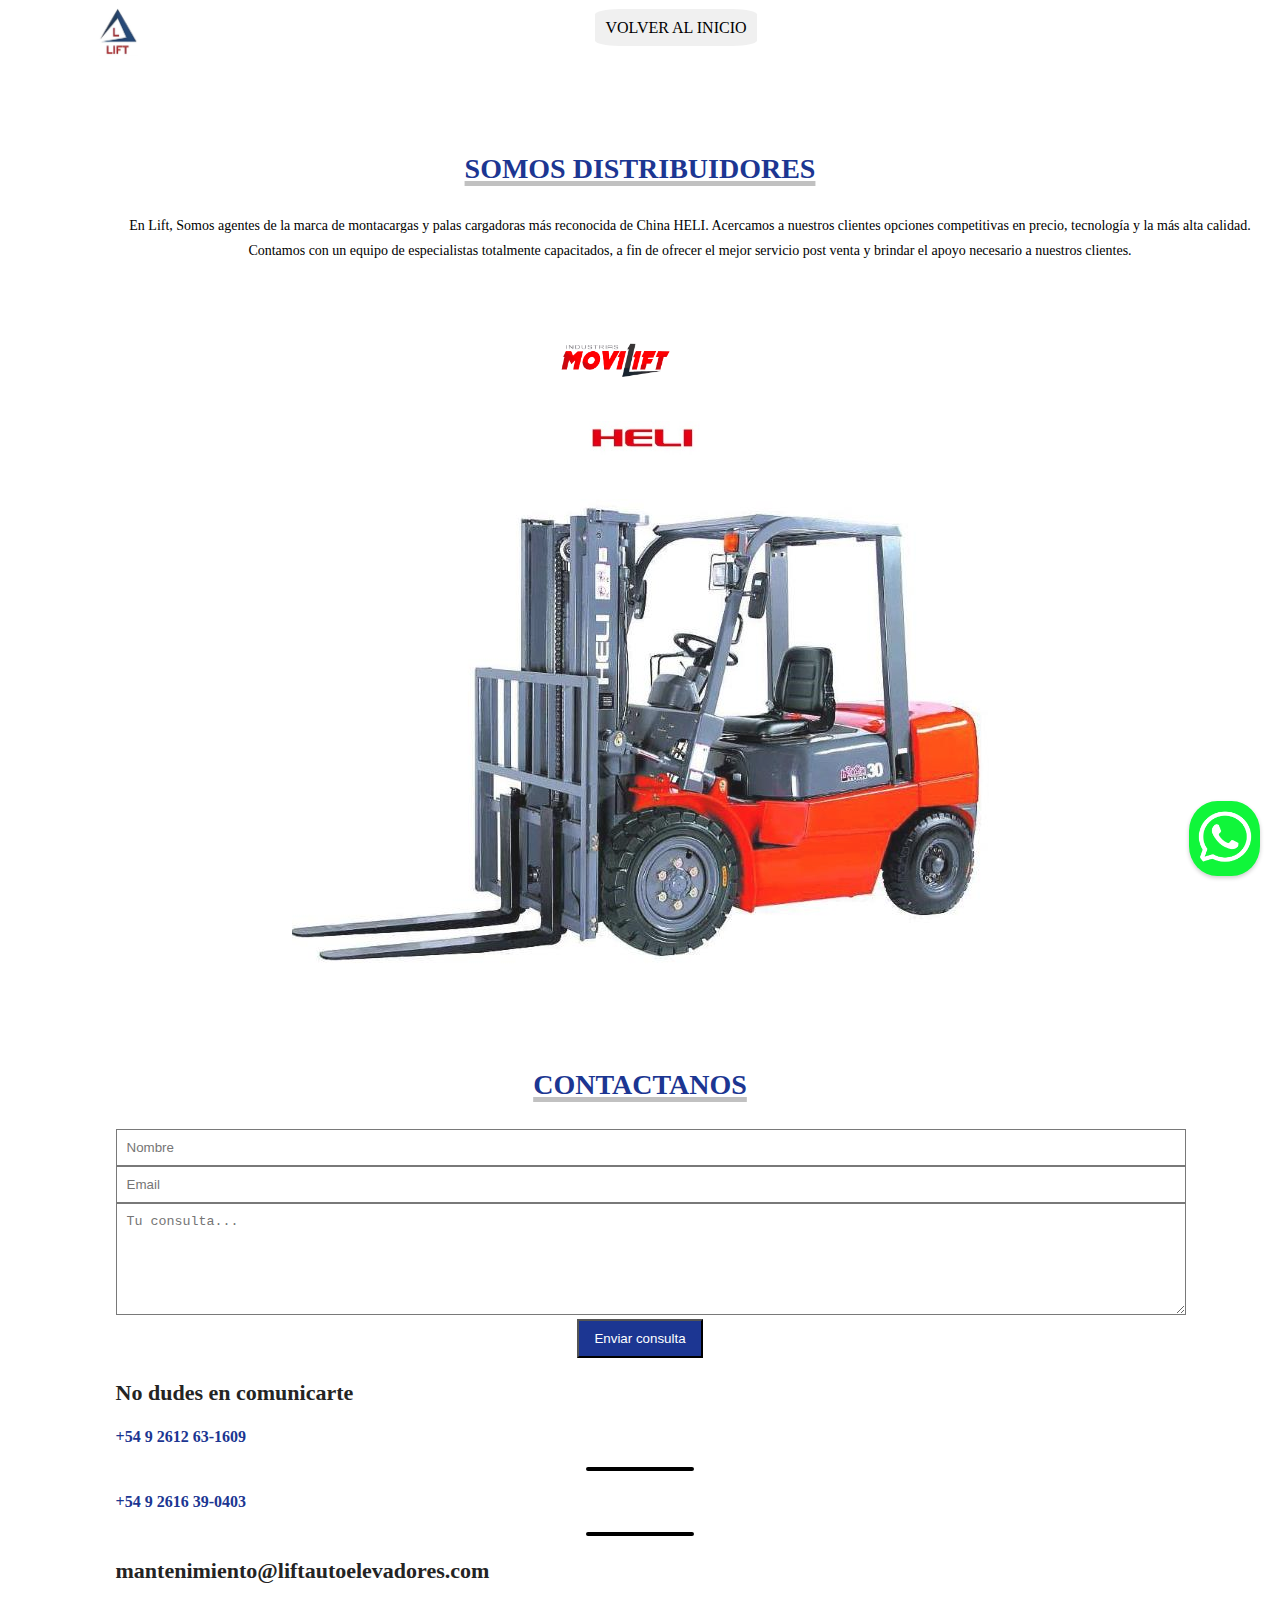
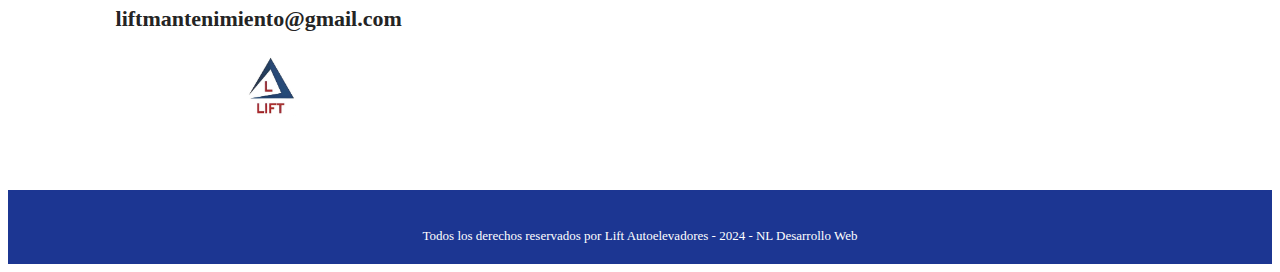
==== commit 6c226774: "finalizado" ====
--- a/distribuidores.html
+++ b/distribuidores.html
@@ -58,10 +58,10 @@
         
         <div class="row" id="nosotros1"> 
                     
-           <div class="col-md-5 col-xs-12 sobremi1 m-auto foto ">
-               <p class="text-center text-black fw-bold ">En Lift, Somos agentes de la marca de montacargas  y palas cargadoras más reconocida de China HELI. Acercamos a nuestros clientes opciones competitivas en precio, tecnología y la más alta calidad. Contamos con un equipo de especialistas totalmente capacitados, a fin de ofrecer el mejor servicio post venta y brindar el apoyo necesario a nuestros clientes.</p>
+           <div class="col-md-5 col-xs-12 sobremi1 m-auto foto  ">
+               <p class="text-center text-black fw-bold mt-2 ">En Lift, Somos agentes de la marca de montacargas  y palas cargadoras más reconocida de China HELI. Acercamos a nuestros clientes opciones competitivas en precio, tecnología y la más alta calidad. Contamos con un equipo de especialistas totalmente capacitados, a fin de ofrecer el mejor servicio post venta y brindar el apoyo necesario a nuestros clientes.</p>
                 <div class="row m-auto ">
-                    <div  class="col-6 col-md-6 text-end  ">
+                    <div  class="col-6 col-md-6 text-end doslogos ">
                         <img class="" src="./imagenes/logomovilift.png" alt="" width="160px">
                     </div>
                     <div  class="col-6 col-md-6 text-end doslogos ">
@@ -69,8 +69,8 @@
                     </div>
                 </div>
            </div>
-           <div  class="col-md-7 col-xs-12 m-auto ">
-                   <img class="img-fluid foto-nosotros" src="./imagenes/auto4.jpg" alt="obra"   >  
+           <div  class="col-md-7 col-xs-12 m-auto  mt-3 ">
+                   <img class="img-fluid foto-nosotros" src="./imagenes/auto45.jpg" alt="obra"  width="" >  
                </div>
            </div> 
        </div>
--- a/estilo.css
+++ b/estilo.css
@@ -738,7 +738,7 @@
            padding-left: 100px;
         }
         .doslogos{
-            margin-bottom: 100px;
+            margin-bottom: 40px;
         }
         .subrayado{
             text-decoration: underline;
@@ -1127,7 +1127,10 @@
                text-align: center;
             }
             .doslogos{
-                margin-bottom: 30px;
+                margin-bottom: 3
+                
+                
+                0px;
                 text-align: center;
                 
             }
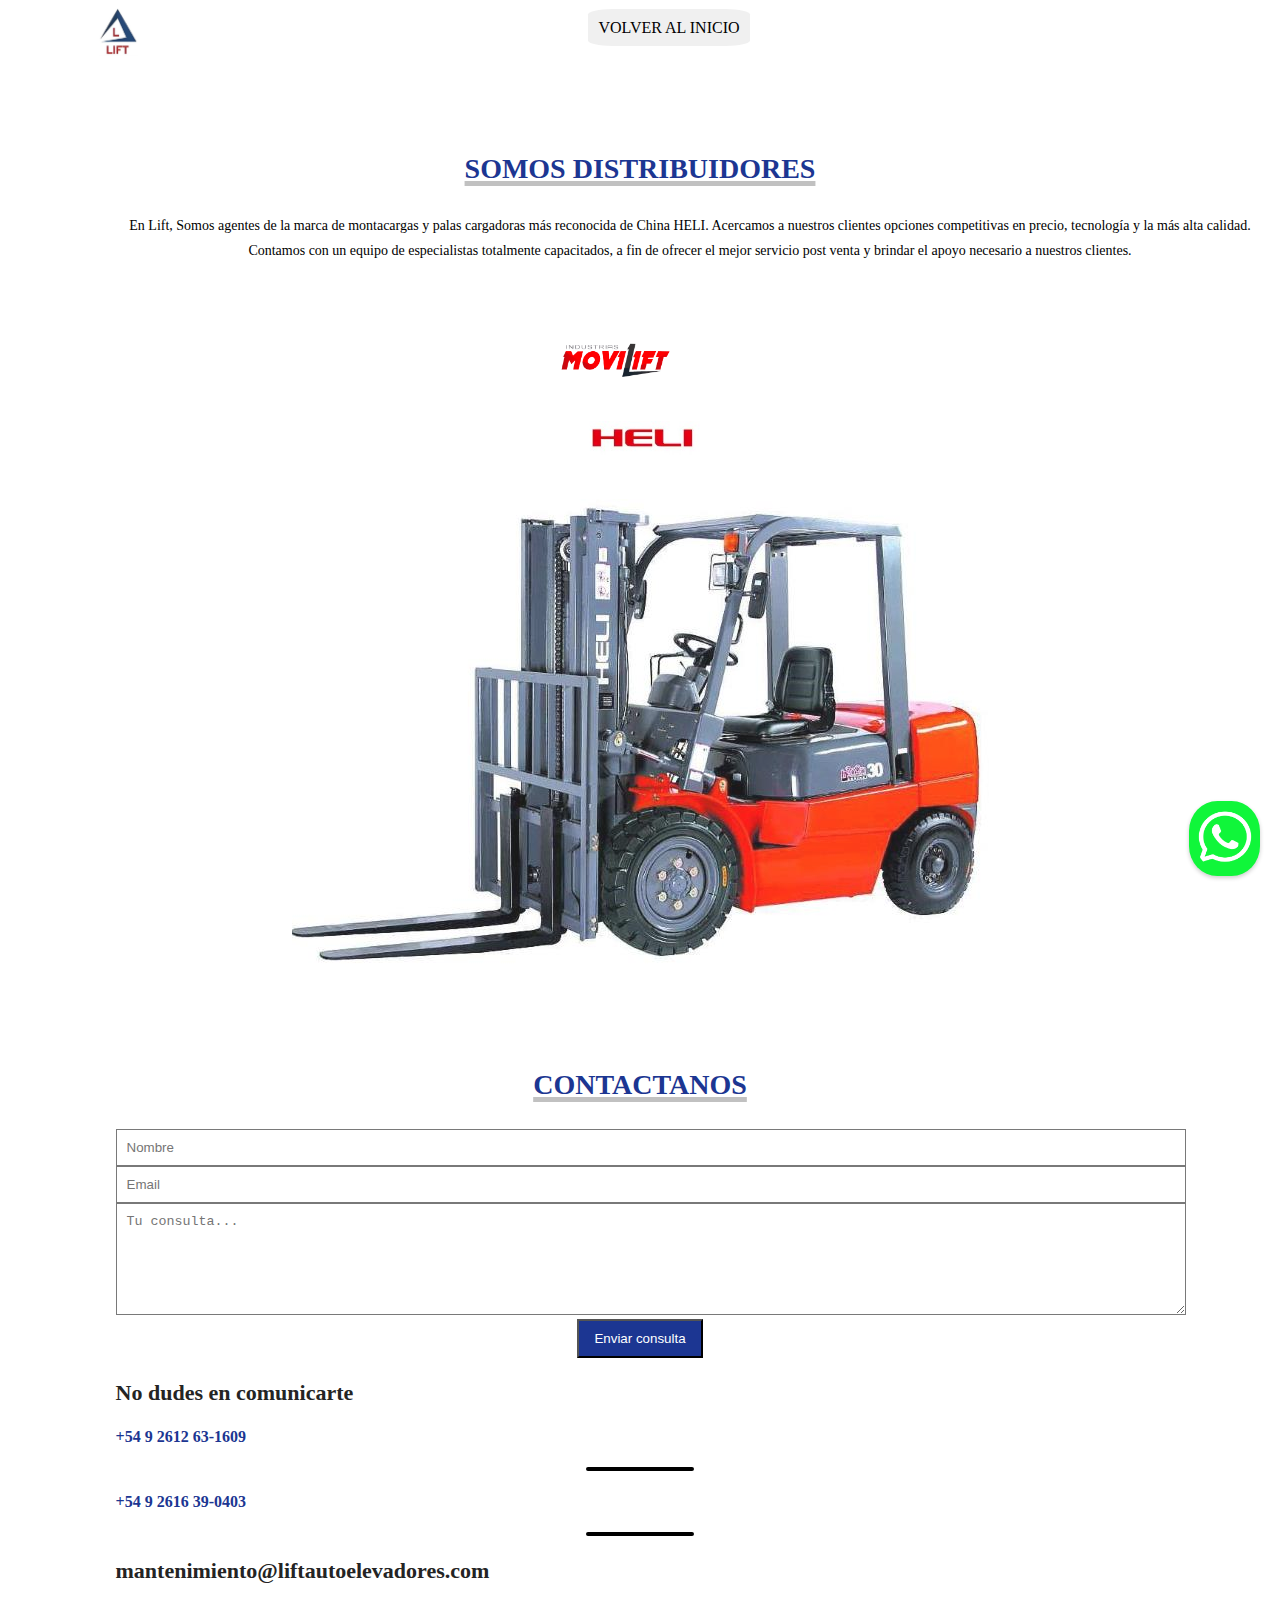
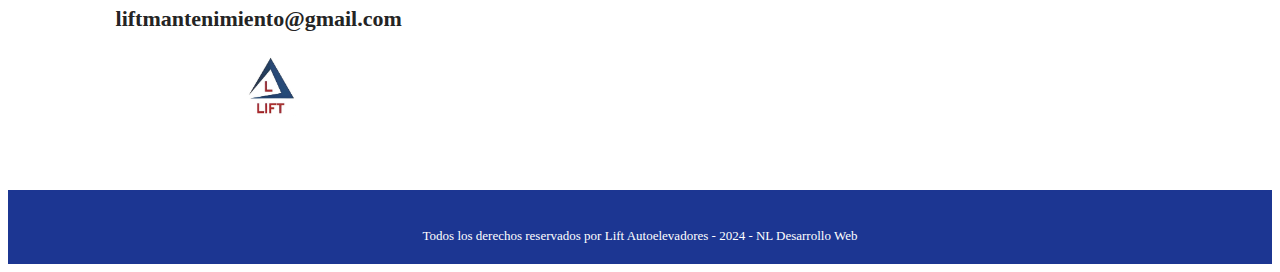
==== commit 2c6426d6: "final" ====
--- a/distribuidores.html
+++ b/distribuidores.html
@@ -36,7 +36,7 @@
                     </div> 
                     <div class="redes">
                         <a href="https://www.youtube.com/watch?v=YvhI1yljqeE" target="_blank" ><i class="fa-brands fa-youtube"></i></a>
-                       
+                        <a class="redes1" href="https://www.facebook.com/profile.php?id=61556546189919&mibextid=ZbWKwL"  target="_blank"><i class="fa-brands fa-facebook"></i></a>
                         <a href="https://www.instagram.com/lift.autoelevadores/" target="_blank"><i class="fa-brands fa-instagram-square"></i></a>
                     </div>
                 </div>
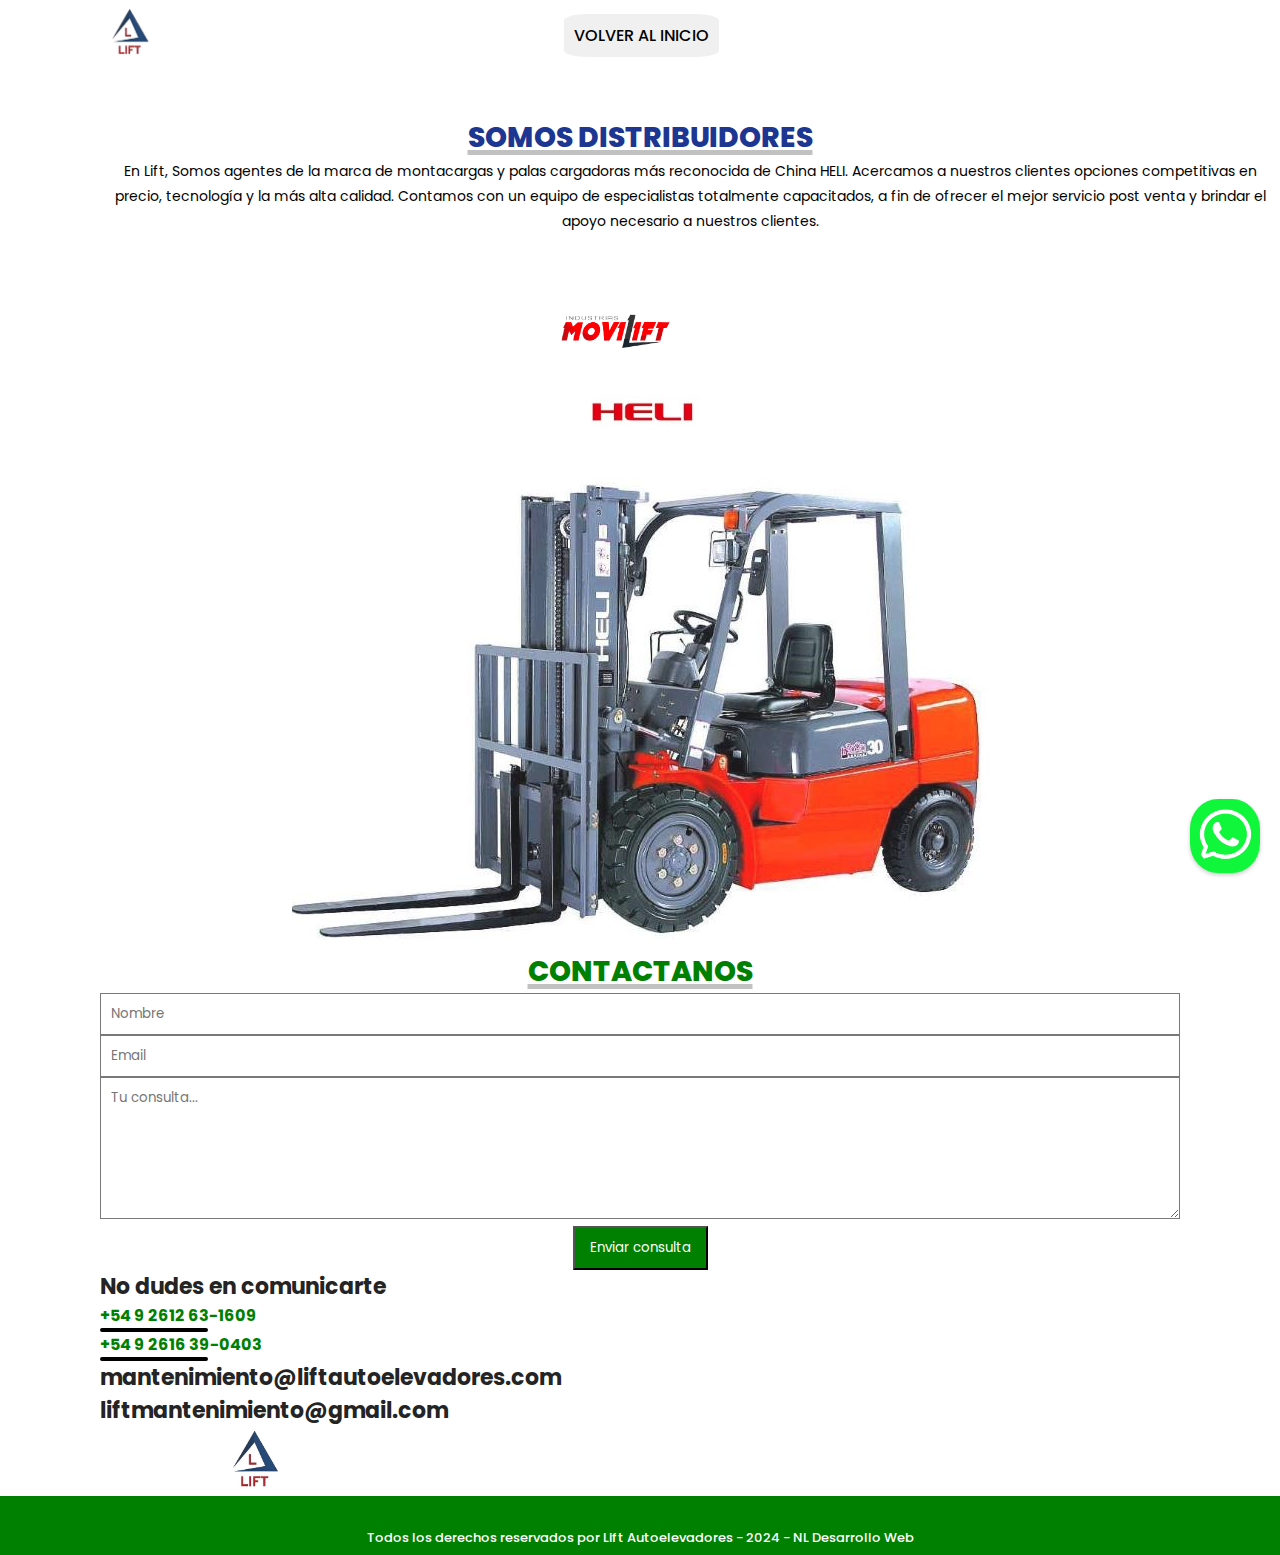
==== commit f914cf0d: "arboristas" ====
--- a/distribuidores.html
+++ b/distribuidores.html
@@ -6,8 +6,8 @@
     <meta charset="UTF-8">
     <meta http-equiv="X-UA-Compatible" content="IE=edge">
     <meta name="viewport" content="width=device-width, initial-scale=1.0 user-scalable=no">
-    <meta name="description" content="Sitio especialistas en detección de fugas de agua.">
-    <meta name="keywords"  content="">
+    <meta name="description" content="Sitio especializado en mantenimiento de autoelevadores.">
+    <meta name="keywords" content="Autoelevadores, Heli, servicio técnico, repuestos, mantenimiento, capacitaciónes, 960/15, técnicos, diagnósticos, almacenamiento, estanterías, racks, neumaticos, apilador, zorras, neumaticos, filtros, cargadoras, autoelevadores eléctricos, combustión">
     <link rel="icon" type="image/jpg" href="./imagenes/logochico.jpeg" />
     <link href="https://cdn.jsdelivr.net/npm/bootstrap@5.3.2/dist/css/bootstrap.min.css" rel="stylesheet" integrity="sha384-T3c6CoIi6uLrA9TneNEoa7RxnatzjcDSCmG1MXxSR1GAsXEV/Dwwykc2MPK8M2HN" crossorigin="anonymous">
     <link rel="stylesheet" href="https://cdnjs.cloudflare.com/ajax/libs/font-awesome/6.1.1/css/all.min.css" integrity="sha512-KfkfwYDsLkIlwQp6LFnl8zNdLGxu9YAA1QvwINks4PhcElQSvqcyVLLD9aMhXd13uQjoXtEKNosOWaZqXgel0g==" crossorigin="anonymous" referrerpolicy="no-referrer"
@@ -59,7 +59,7 @@
         <div class="row" id="nosotros1"> 
                     
            <div class="col-md-5 col-xs-12 sobremi1 m-auto foto  ">
-               <p class="text-center text-black fw-bold mt-2 ">En Lift, Somos agentes de la marca de montacargas  y palas cargadoras más reconocida de China HELI. Acercamos a nuestros clientes opciones competitivas en precio, tecnología y la más alta calidad. Contamos con un equipo de especialistas totalmente capacitados, a fin de ofrecer el mejor servicio post venta y brindar el apoyo necesario a nuestros clientes.</p>
+               <p class="text-center text-black fw-bold mt-4 ">En Lift, Somos agentes de la marca de montacargas  y palas cargadoras más reconocida de China HELI. Acercamos a nuestros clientes opciones competitivas en precio, tecnología y la más alta calidad. Contamos con un equipo de especialistas totalmente capacitados, a fin de ofrecer el mejor servicio post venta y brindar el apoyo necesario a nuestros clientes.</p>
                 <div class="row m-auto ">
                     <div  class="col-6 col-md-6 text-end doslogos ">
                         <img class="" src="./imagenes/logomovilift.png" alt="" width="160px">
@@ -135,6 +135,7 @@
             <a class="redes1" href="https://www.instagram.com/lift.autoelevadores/" target="_blank"><i class="fa-brands fa-instagram-square"></i></a>
             <a class="redes1" href="https://www.facebook.com/profile.php?id=61556546189919&mibextid=ZbWKwL"  target="_blank"><i class="fa-brands fa-facebook"></i></a>
             <p class="derechos">Todos los derechos reservados por Lift Autoelevadores - 2024 - NL Desarrollo Web</p>
+        </div>
     </footer>
     
        <script src="https://cdn.jsdelivr.net/npm/bootstrap@5.3.2/dist/js/bootstrap.bundle.min.js" integrity="sha384-C6RzsynM9kWDrMNeT87bh95OGNyZPhcTNXj1NW7RuBCsyN/o0jlpcV8Qyq46cDfL" crossorigin="anonymous"></script>
--- a/estilo.css
+++ b/estilo.css
@@ -1,7 +1,7 @@
 
-@import url('https://fonts.googleapis.com/css2?family=Poppins:ital,wght@0,100;0,200;0,300;0,400;0,500;0,600;0,700;0,800;0,900;1,100;1,200;1,300;1,400;1,500;1,600;1,700;1,800;1,900&display=swap')
-
-        * {
+@import url('https://fonts.googleapis.com/css2?family=Poppins:ital,wght@0,100;0,200;0,300;0,400;0,500;0,600;0,700;0,800;0,900;1,100;1,200;1,300;1,400;1,500;1,600;1,700;1,800;1,900&display=swap');
+
+        *{
             margin: 0;
             padding: 0;
             box-sizing: border-box;
@@ -16,12 +16,15 @@
             border-radius: 15%;
           
         }
-        
+        .gracias{
+            display: none;
+        }
         .logoamarillo{
           margin-left: 130px; 
         }
         .logotran{
-            display: none;
+            margin-top: -120px;
+            
         }
         .color2 a{
             background-color:#1c3692;
@@ -39,7 +42,7 @@
         /* seccion I N I C I O */
         /* *********************/
         .hambuerguesa{
-            color:#1c3692;
+            color: green;
             width: 30px;
             
         }
@@ -79,11 +82,11 @@
     
          } 
          #inicio {
-            background: url("./imagenes/baner7.png");
+            background:linear-gradient( #096218b8 ,#feffff8f, #33643477,#ffffff00, #ffffff00,#33643492 ), url("./imagenes/arbol3.jpg");
             background-size: cover;
              margin-top: 15px;
             background-position:center;
-            height:103vh;
+            height:99vh;
             
 
         }   
@@ -117,40 +120,41 @@
             text-decoration: none;
             color: rgb(0, 0, 0);
             margin: 0 12px;
-            font-weight: 500;
+            font-weight: 700;
             transition: .5s;
+            font-size: 18px;
 
         }
         
         #inicio .contenido header .contenido-header nav ul li a:hover {
             color:#1c3692;
-            font-weight: 800;
+            font-weight: 900;
         
             
         }
         
         #inicio .contenido header .contenido-header .redes a {
             text-decoration: none;
-            font-size: 16px;
-            color:#ffffff;
+            font-size: 20px;
+            color:green;
             display: inline-block;
             margin-left: 10px;
             transition: .5s;
             font-weight: 500;
-            padding: 5px;
-            background-color: #1c3692bb;
+            padding: 1px;
+           
             
             
         }
         
         #inicio .contenido header .contenido-header .redes a:hover {
-            color:#ffffff;
+            color: green;
             font-weight: 600;
             transform: scale(1.1, 1.1);
         }
         
         #inicio .contenido header .contenido-header .seleccionado {
-            color:#db2427;
+            color: green;
         }
         
         #inicio .contenido .presentacion {
@@ -164,7 +168,6 @@
     
         }
        
-        
         
         #inicio .contenido .presentacion .ayuda1 h3 {
             display: none;
@@ -186,24 +189,9 @@
             text-align: center;
         }
         
-        #inicio .contenido .presentacion a {
-            text-decoration: none;
-            display: inline-block;
-            margin: 25px;
-            padding: 20px 25px;
-            border: 2px solid #fff;
-            border-radius: 50px;
-            color: #000000;
-            font-weight: bold;
-            text-transform: uppercase;
-            transition: .5s;
-        }
-        
-        #inicio .contenido .presentacion a:hover {
-            background-color:#ffc107;
-            transform: scale(1.2, 1.2);
-            
-        }
+        
+        
+      
         
         #icono-nav {
             color: #fff;
@@ -316,7 +304,7 @@
             font-size: 28px;
             font-weight: 800;
             text-transform: uppercase;
-            color: #1c3692;
+            color: rgb(17, 124, 17);
             text-decoration: underline;
             text-decoration-color:#c1c1c1;
             text-decoration-thickness: 5px;
@@ -383,7 +371,7 @@
 
        
         #whatsapp-button a img {
-            width: 55px; /* Ajusta el tamaño según tu preferencia */
+            width: 70px; /* Ajusta el tamaño según tu preferencia */
             border-radius: 40%;
             box-shadow: 0 2px 4px rgba(0, 0, 0, 0.2);
             background-color: #10f63a; /* Color de WhatsApp */
@@ -392,14 +380,14 @@
         }
         
         #whatsapp-button a img:hover {
-            background-color:#1c3692;/* Cambia el color al pasar el mouse */
+            background-color:#1c9245;/* Cambia el color al pasar el mouse */
             opacity: 1;
             
         }
         
 
         .contador-obras {
-            background: linear-gradient(#1c3692, #0000008a,#ef0d0d7b,#0000008a, #1c3692), url("./imagenes/portada.jpg");
+            background: linear-gradient(#1c3692, #0000008a,#ef0d0d7b,#0000008a, #1c3692), url("./imagenes/arborista2.jpg");
             background-size: cover;
             background-position:center;
             height:35vh;
@@ -444,8 +432,9 @@
             color: #575656;
           }
         .color1 {
-            font-family: Georgia, "Times New Roman", Times, serif;
-            color:#ffc107;
+            font-size: 800;
+            color:#ffffff;
+            
           }
         .parrafo {
             color: #575656;
@@ -456,7 +445,7 @@
             font-weight: 500;
           }
         .contenedor-skills {
-            background: linear-gradient(#000000d3,#1c3692dd,#00000000,#1c369292,#000000d3 ), url("./imagenes/autoelevador0.jpg");
+            background: linear-gradient(#000000d3,#2d6236dd,#00000000,#33643492,#000000d3 ), url("./imagenes/arborista2.jpg");
             background-repeat: no-repeat;
             background-size: cover;
             color: #fff;
@@ -539,7 +528,7 @@
             font-size: 28px;
             font-weight: 800;
             text-transform: uppercase;
-            color: #1c3692;
+            color: green;
             text-decoration: underline;
             text-decoration-color:#c1c1c1;
             text-decoration-thickness: 5px;
@@ -617,7 +606,7 @@
 
     
         #contacto  {
-            padding: 70px 15px;
+            padding: 0px 5px;
             text-align: center;
             background-color: #ffffff;
             margin: auto;
@@ -670,7 +659,7 @@
         font-size: 28px;
         font-weight: 800;
         text-transform: uppercase;
-        color: #1c3692;
+        color: green;
         text-decoration: underline;
         text-decoration-color:#c1c1c1;
         text-decoration-thickness: 5px;
@@ -682,11 +671,11 @@
     cursor: pointer;
     transition: .5s;
     padding: 10px 15px !important;
-    background-color:#1c3692;
+    background-color:green;
     color: #ffffff;
     }
     #contacto .btn-enviar:hover{
-    background-color:#1c3692;
+    background-color: green;
     color:#000000;  
     font-weight: 700;
     }   
@@ -710,7 +699,6 @@
       
         #distribuidores {
              
-
             text-align: center;
             background-color: #ffffff;
             
@@ -718,7 +706,6 @@
         
         
         #distribuidores .titulo-seccion {
-           
             font-size: 28px;
             font-weight: 800;
             text-transform: uppercase;
@@ -727,8 +714,9 @@
             text-decoration-color:#c1c1c1;
             text-decoration-thickness: 5px;
         }   
+        
         #nosotros1 .sobremi1 {
-            margin: 70 15px;
+            padding: 40 15px;
             
         }
         #nosotros1 .sobremi1 p {
@@ -751,15 +739,16 @@
         }
         
         .carousel {
-            padding: 70px 15px;
+            padding: 20px 15px;
             display: flex;
             transition: transform 0.2s ease-in-out;
         }
         
         .carousel img {
-            width: 100px; /* Ajusta el tamaño según tus necesidades */
-            margin: 0 50px; /* Espacio entre las imágenes */
-        }
+            width: 230px; /* Ajusta el tamaño según tus necesidades */
+            margin: 0 10px; /* Espacio entre las imágenes */
+        }
+    
         /*#fondo{
             
             background: url("./imagenes/fondo.png");
@@ -774,9 +763,9 @@
         /* *********************/
         /* seccion F O O T E R */
         /* *********************/
-
+        
         footer {
-           background-color:#1c3692;
+           background-color: green;
             color: #ffffff;
             text-align: center;
             padding: 7px 0;
@@ -859,7 +848,7 @@
 
 }
 .telefonos{
-    color: #1c3692;
+    color: green;
 }
 
         /* *********************/
@@ -933,21 +922,18 @@
         }
      
             .logo{
-                width: 30px;
+                width: 80px;
                 margin-left: 15px;
             }
             .linea{
                 display: none;
             }
             .final {
-                text-align: center;
+                display: none;
                
             }
             
-            .logoamarillo{
-                margin-left: 0px; 
-                width: 75px;
-            }
+            
 
             .contador-obras {
                
@@ -991,7 +977,7 @@
                     display: block;
                 }
                 #inicio{
-                    background: url("./imagenes/2.png");
+                    background: url("./imagenes/arbol3.jpg");
                     background-size: cover;
                      margin-top: 15px;
                     background-position:center;
@@ -1059,6 +1045,7 @@
                 /* seccion CONTACTO */
                 #contacto {
                     padding: 50px 0px;
+                    margin-top: -100px;
                 }
                 #contacto .contenedor-form .mitad {
                     margin-bottom: 15px;
@@ -1111,11 +1098,12 @@
                 background-color:#1c3692d7;
             }
             .carousel img {
-                width: 80px; /* Ajusta el tamaño para pantallas más pequeñas */
+                width: 150px; /* Ajusta el tamaño para pantallas más pequeñas */
                 margin: 0 15px;
             }
             .carousel {
-                padding: 40px 15px;
+              
+                
                 display: flex;
                 transition: transform 0.2s ease-in-out;
             }
@@ -1134,6 +1122,22 @@
                 text-align: center;
                 
             }
+            .final{
+                display: none;
+            }
+            .gracias{
+                display: inline;
+                text-align: center;
+                
+            }
+            .footer1{
+                margin-top: 0px;
+            }
+            .logoamarillo{
+                margin-bottom: 0px;
+                margin-left: 0px; 
+                width: 105px;
+            }
  }
          
         
